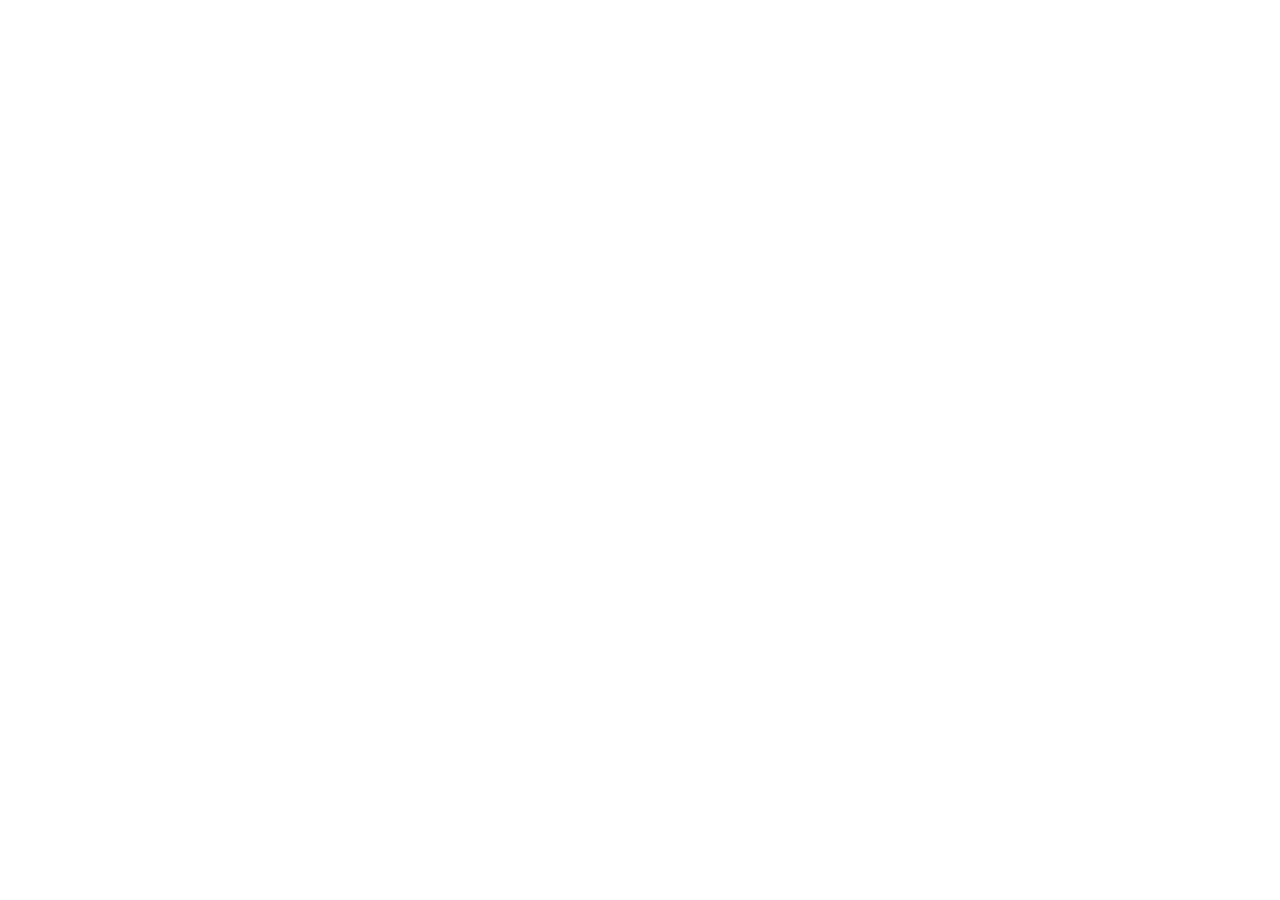
==== index.html @ f56bdb7d "w01" ====
<!DOCTYPE html>
<html lang="en">
<head>
    <meta charset="UTF-8">
    <meta name="viewport" content="width=device-width, initial-scale=1.0">
    <title>Document</title>
    <meta name="description" content="">
    <meta name="author" content="">
</head>
<body>
    
</body>
</html>
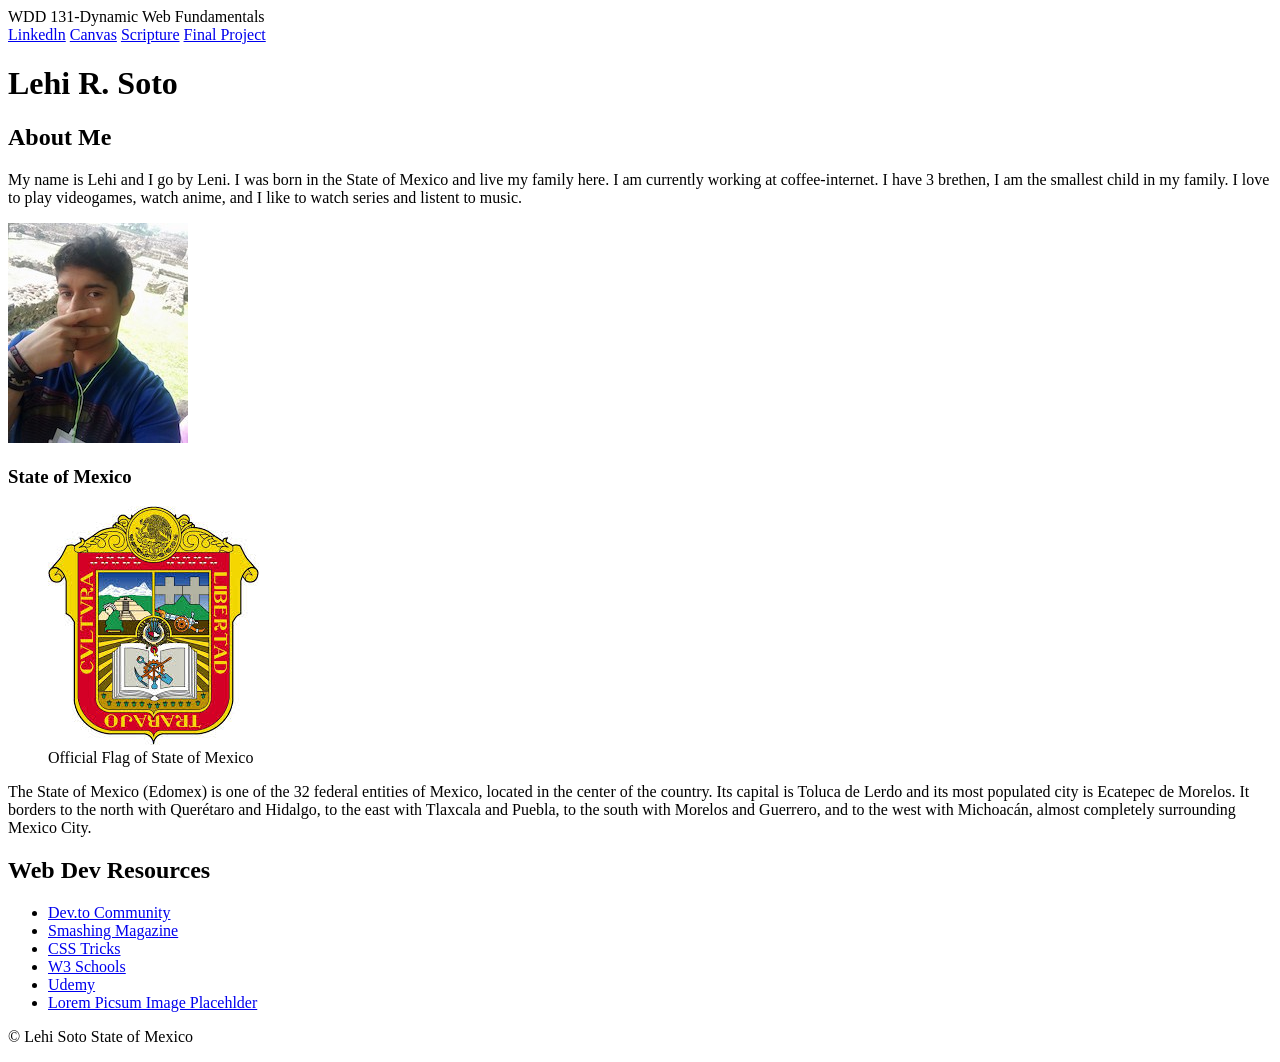
==== commit bbad3221: "W01A" ====
--- a/index.html
+++ b/index.html
@@ -3,11 +3,48 @@
 <head>
     <meta charset="UTF-8">
     <meta name="viewport" content="width=device-width, initial-scale=1.0">
-    <title>Document</title>
-    <meta name="description" content="">
-    <meta name="author" content="">
+    <title>WDD 131-Dynamic Web Fundamentals-Lehi Soto</title>
+    <meta name="description" content="WDD 131-Dynamic Web FUndamentals-Soto Pedraza Lehi Rey-Home Page">
+    <meta name="author" content="Lehi Soto">
 </head>
 <body>
-    
+    <header>
+        <span id="course-title">WDD 131-Dynamic Web Fundamentals</span>
+        <nav>
+            <a href="https://www.linkedin.com/in/lehi-soto-0a1b2c3d4e5f6g7h8i9j0k1l2m3n4o5p6q7r8s9t0u1v2w3x4y5z6">Linkedln</a>
+            <a href="https://byupw.instructure.com/">Canvas</a>
+            <a href="https://www.churchofjesuschrist.org/study/scriptures/bofm/1-ne/3?lang=eng&id=p6#p6">Scripture</a>
+            <a href="#">Final Project</a>
+        </nav>
+    </header>
+    <main>
+        <h1>Lehi R. Soto</h1>
+        <section class="card">
+            <h2>About Me</h2>
+            <p>My name is Lehi and I go by Leni. I was born in the State of Mexico and live my family here. I am currently working at coffee-internet. I have 3 brethen, I am the smallest child in my family. I love to play videogames, watch anime, and I like to watch series and listent to music.</p>
+            <img src="images/profile.jpg" alt="Lehi Soto's Profile Photo">
+            <h3>State of Mexico</h3>
+            <figure>
+                <img src="images/flag.jpeg" alt="flag of the State of Mexico">
+                <figcaption>Official Flag of State of Mexico</figcaption>
+            </figure>
+            <p>The State of Mexico (Edomex) is one of the 32 federal entities of Mexico, located in the center of the country. Its capital is Toluca de Lerdo and its most populated city is Ecatepec de Morelos. It borders to the north with Querétaro and Hidalgo, to the east with Tlaxcala and Puebla, to the south with Morelos and Guerrero, and to the west with Michoacán, almost completely surrounding Mexico City.</p>
+        </section>
+        <section class="card">
+            <h2>Web Dev Resources</h2>
+            <ul>
+                <li><a href="https://dev.to">Dev.to Community</a></li>
+                <li><a href="https://www.smashingmagazine.com">Smashing Magazine</a></li>
+                <li><a href="https://css-tricks.com">CSS Tricks</a></li>
+                <li><a href="https://www.w3schools.com ">W3 Schools</a></li>
+                <li><a href="https://www.udemy.com">Udemy</a></li>
+                <li><a href="https://picsum.photos">Lorem Picsum Image Placehlder</a></li>
+            </ul>
+        </section>
+    </main>
+    <footer>
+        <p>&copy;<span id="currentyear"></span> Lehi Soto State of Mexico</p>
+        <p id="lastModified"></p>
+    </footer>
 </body>
 </html>
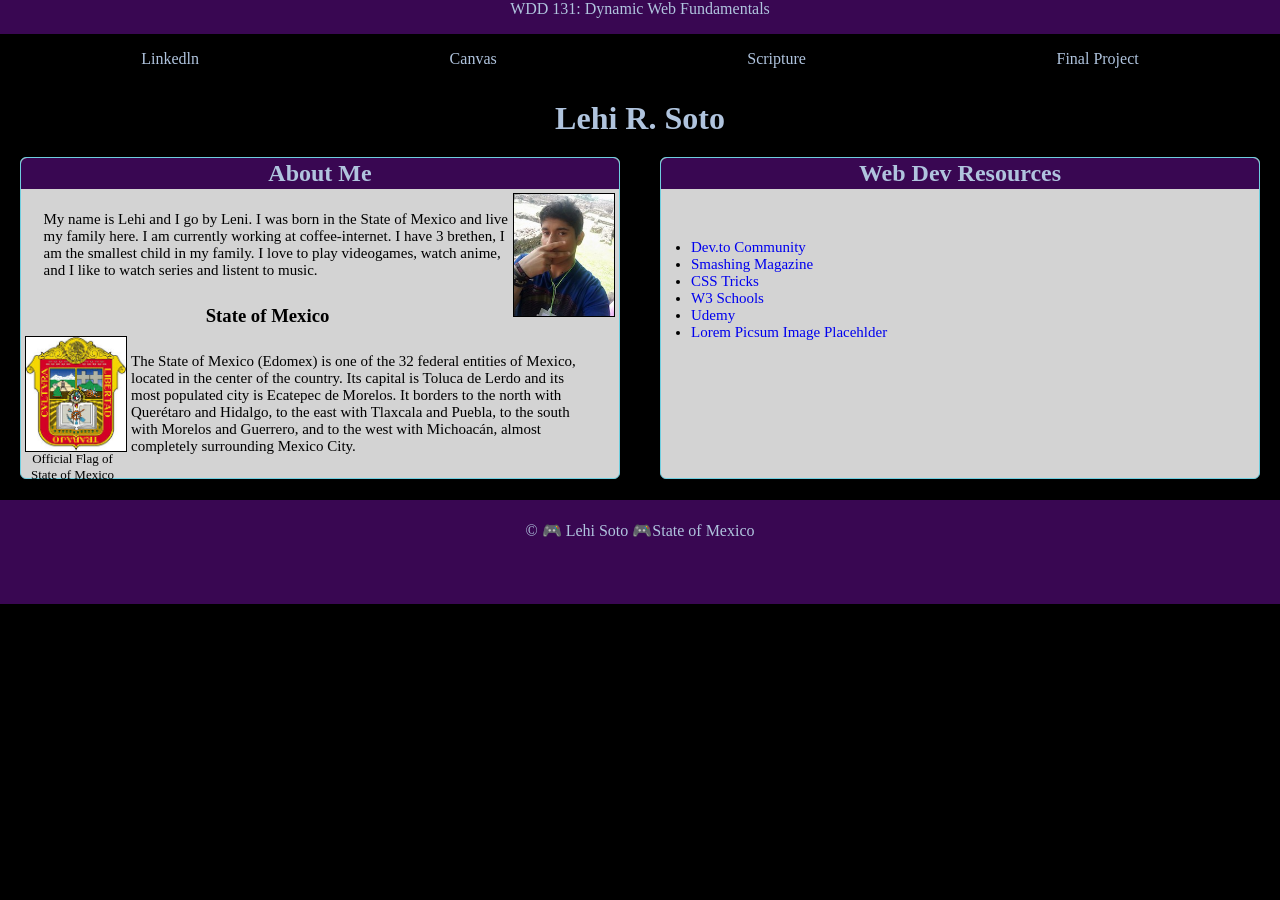
==== commit 19a0cdcd: "W012" ====
--- a/index.html
+++ b/index.html
@@ -6,10 +6,12 @@
     <title>WDD 131-Dynamic Web Fundamentals-Lehi Soto</title>
     <meta name="description" content="WDD 131-Dynamic Web FUndamentals-Soto Pedraza Lehi Rey-Home Page">
     <meta name="author" content="Lehi Soto">
+    <link rel="stylesheet" href="styles/base.css">
+    <script src="getdates.js"></script>
 </head>
 <body>
     <header>
-        <span id="course-title">WDD 131-Dynamic Web Fundamentals</span>
+        <span id="course-title">WDD 131: Dynamic Web Fundamentals</span>
         <nav>
             <a href="https://www.linkedin.com/in/lehi-soto-0a1b2c3d4e5f6g7h8i9j0k1l2m3n4o5p6q7r8s9t0u1v2w3x4y5z6">Linkedln</a>
             <a href="https://byupw.instructure.com/">Canvas</a>
@@ -21,12 +23,12 @@
         <h1>Lehi R. Soto</h1>
         <section class="card">
             <h2>About Me</h2>
+            <img class="profile" src="images/profile.jpg" alt="Lehi Soto's Profile Photo">
             <p>My name is Lehi and I go by Leni. I was born in the State of Mexico and live my family here. I am currently working at coffee-internet. I have 3 brethen, I am the smallest child in my family. I love to play videogames, watch anime, and I like to watch series and listent to music.</p>
-            <img src="images/profile.jpg" alt="Lehi Soto's Profile Photo">
             <h3>State of Mexico</h3>
-            <figure>
-                <img src="images/flag.jpeg" alt="flag of the State of Mexico">
-                <figcaption>Official Flag of State of Mexico</figcaption>
+            <figure class="figcaption">
+                <img class="flag" src="images/flag.jpeg" alt="flag of the State of Mexico">
+                <figcaption>Official Flag of <br>State of Mexico</figcaption>
             </figure>
             <p>The State of Mexico (Edomex) is one of the 32 federal entities of Mexico, located in the center of the country. Its capital is Toluca de Lerdo and its most populated city is Ecatepec de Morelos. It borders to the north with Querétaro and Hidalgo, to the east with Tlaxcala and Puebla, to the south with Morelos and Guerrero, and to the west with Michoacán, almost completely surrounding Mexico City.</p>
         </section>
@@ -43,7 +45,7 @@
         </section>
     </main>
     <footer>
-        <p>&copy;<span id="currentyear"></span> Lehi Soto State of Mexico</p>
+        <p>&copy;<span id="currentyear"></span> 🎮 Lehi Soto  🎮State of Mexico</p>
         <p id="lastModified"></p>
     </footer>
 </body>
--- a/styles/base.css
+++ b/styles/base.css
@@ -0,0 +1,139 @@
+* {
+    padding: 0;
+    margin: 0;
+}
+
+body {
+    background-color: black;
+}
+
+:root {
+    --primary-color: #B0C4DE;
+    --secondary-color: #6fcedf;
+    --accent1-color: black;
+    --heading-font: "Times New Roman", "Georgia", serif;
+    --primary-display: flex;
+    --primaty-background-color: #390752;
+    --secondary-background-color: lightgray;
+}
+
+header {
+    text-align: center;
+    background-color: var(--primaty-background-color);
+}
+
+#course-title {
+    font-family: var(--heading-font);
+    color: var(--primary-color);
+    padding: 10px;
+    margin: 1rem auto;
+}
+
+nav {
+    background-color: var(--accent1-color);
+    margin: 1rem auto;
+    display: flex;
+    padding: 1rem;
+}
+nav a {
+    flex: 1 1 auto;
+    text-decoration: none;
+    color: var(--primary-color);
+
+}
+
+
+nav a:hover {
+    color: var(--secondary-color);
+}
+
+main {
+    display: grid;
+    grid-template-columns: 1fr 1fr;
+    justify-content: space-between;
+}
+
+h1 {
+    text-align: center;
+    color: var(--primary-color);
+    grid-column: 1/3;
+}
+
+h2 {
+    text-align: center;
+    background-color: var(--primaty-background-color);
+    color: var(--primary-color);
+    border-top-left-radius: 6px;
+    border-top-right-radius: 6px;
+    padding: 2px;
+}
+
+h3 {
+    margin: 5px;
+    text-align: center;
+    color: var(--accent1-color);
+    padding: 1rem auto;
+    border-bottom: 1px solid var(--accnt1-color);
+}
+.card {
+    margin: 20px;
+    border: 1px solid var(--secondary-color);
+    border-radius: 6px;
+    background-color: var(--secondary-background-color);
+    /* font-size: 15px; */
+}
+
+.card img {
+    position: relative;
+    margin: 4px;
+    border: 1px solid black;
+    width: 100px;
+    height: auto;
+}
+
+.profile {
+    float: right;
+}
+
+.flag {
+    float: left;
+}
+
+.card p {
+    font-size: 15px;
+}
+
+p {
+    padding: 1.3rem;
+    border: 1rem;
+    margin: 1.7px;
+}
+
+figcaption {
+    position: absolute;
+    top: 450px;
+    margin-left: 9px;
+    margin-right: 1000px;
+    text-align: center;
+    font-family: var(--heading-font);
+    font-size: 13px;
+    padding: 1px;
+}
+
+ul {
+    margin: 50px 30px;
+    font-size: 15px;
+}
+
+ul li a {
+    text-decoration: none;
+}
+ul li a:hover {
+    color: var(--accent1-color);
+}
+
+footer {
+    text-align: center;
+    background-color: var(--primaty-background-color);
+    color: var(--primary-color);
+}
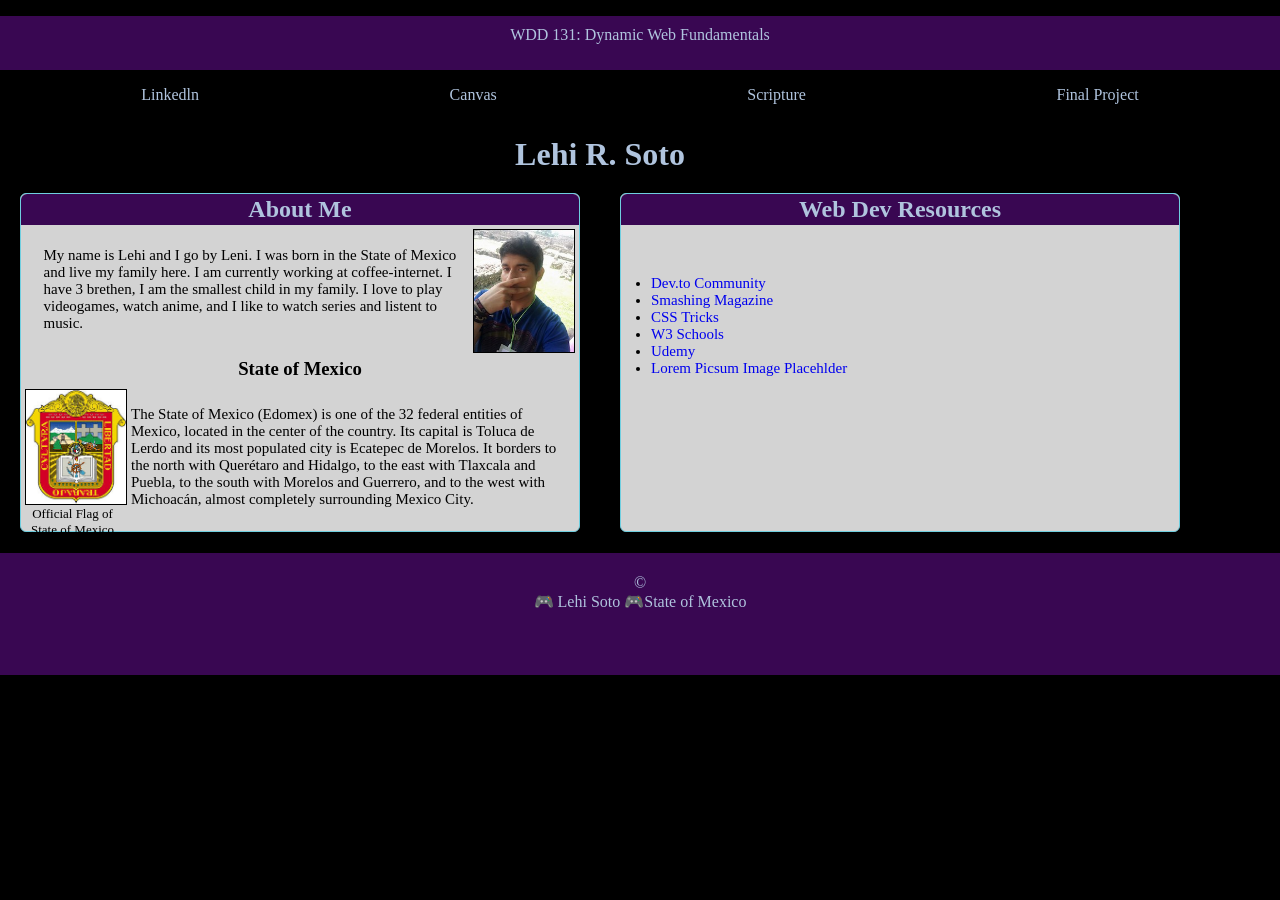
==== commit 52645745: "W01" ====
--- a/index.html
+++ b/index.html
@@ -7,7 +7,7 @@
     <meta name="description" content="WDD 131-Dynamic Web FUndamentals-Soto Pedraza Lehi Rey-Home Page">
     <meta name="author" content="Lehi Soto">
     <link rel="stylesheet" href="styles/base.css">
-    <script src="getdates.js"></script>
+    <script src="getdates.js" defer></script>
 </head>
 <body>
     <header>
--- a/styles/base.css
+++ b/styles/base.css
@@ -21,7 +21,9 @@
     text-align: center;
     background-color: var(--primaty-background-color);
 }
-
+span {
+    display: block;
+}
 #course-title {
     font-family: var(--heading-font);
     color: var(--primary-color);
@@ -36,6 +38,7 @@
     padding: 1rem;
 }
 nav a {
+    /* display: block; */
     flex: 1 1 auto;
     text-decoration: none;
     color: var(--primary-color);
@@ -48,6 +51,7 @@
 }
 
 main {
+    max-width: 1200px;
     display: grid;
     grid-template-columns: 1fr 1fr;
     justify-content: space-between;
@@ -111,7 +115,7 @@
 
 figcaption {
     position: absolute;
-    top: 450px;
+    top: 505px;
     margin-left: 9px;
     margin-right: 1000px;
     text-align: center;
@@ -133,6 +137,7 @@
 }
 
 footer {
+    white-space: nowrap;
     text-align: center;
     background-color: var(--primaty-background-color);
     color: var(--primary-color);
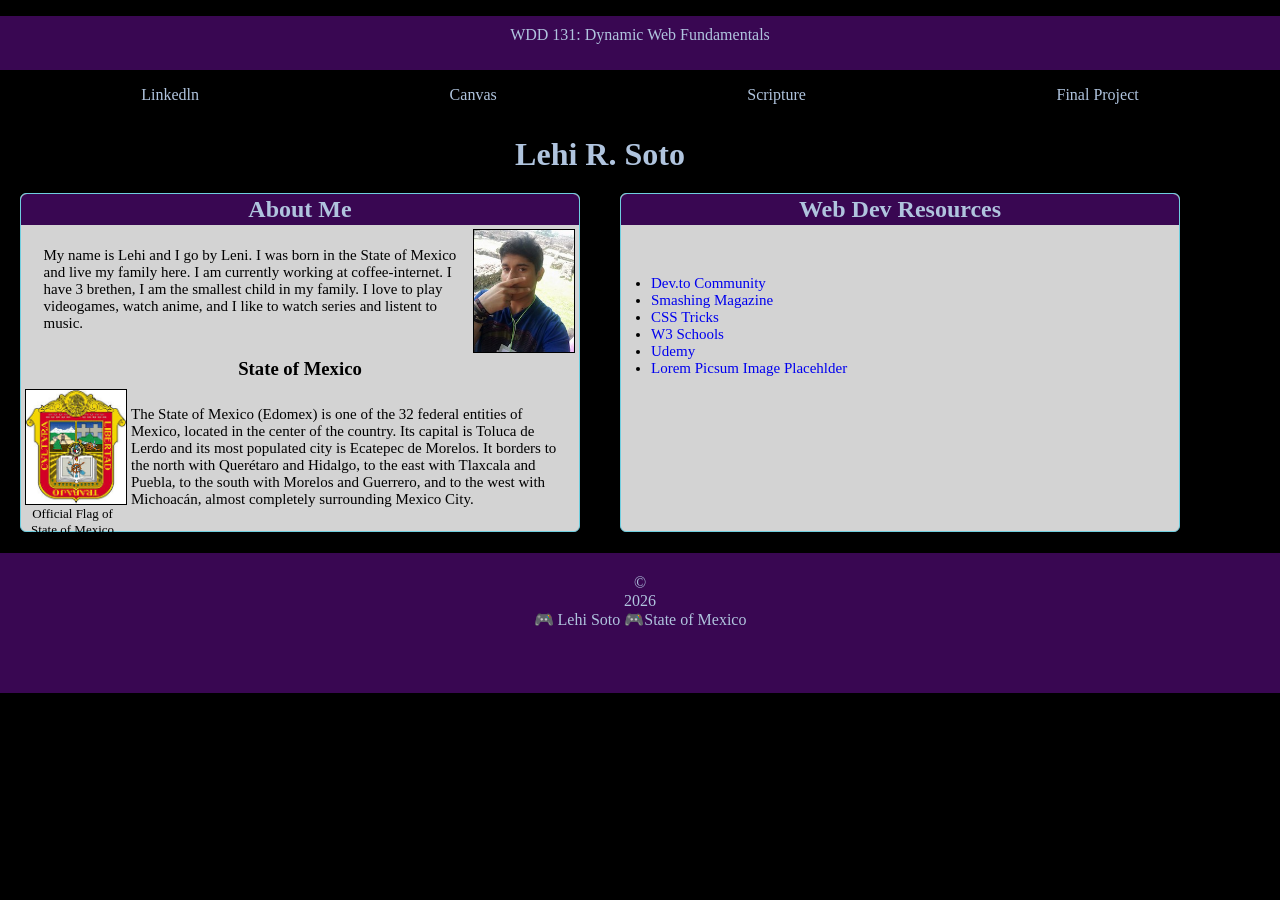
==== commit 4d926760: "Wo1" ====
--- a/index.html
+++ b/index.html
@@ -7,7 +7,7 @@
     <meta name="description" content="WDD 131-Dynamic Web FUndamentals-Soto Pedraza Lehi Rey-Home Page">
     <meta name="author" content="Lehi Soto">
     <link rel="stylesheet" href="styles/base.css">
-    <script src="getdates.js" defer></script>
+    <script src="scripts/getdates.js" defer></script>
 </head>
 <body>
     <header>
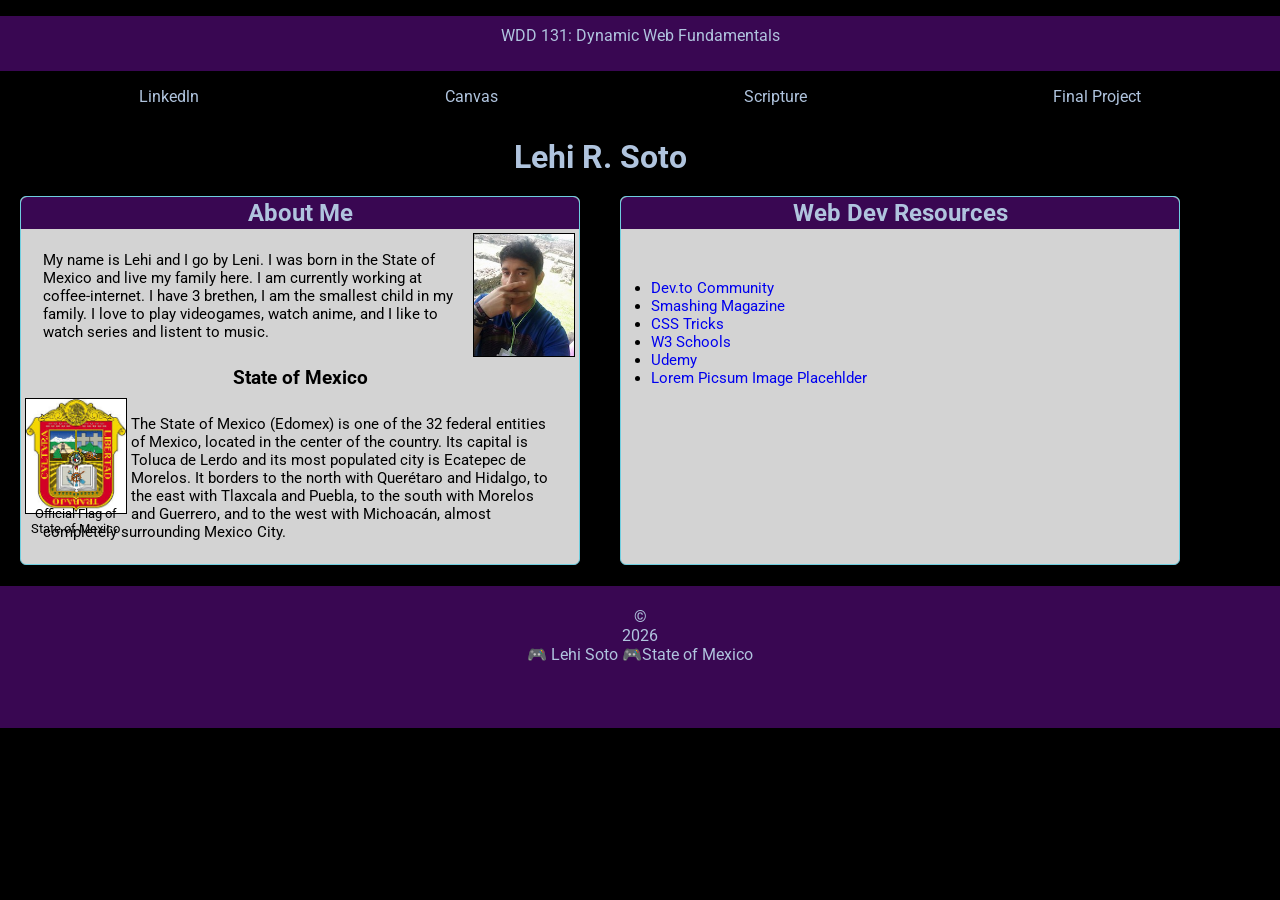
==== commit 8fb7254e: "dzgdf" ====
--- a/index.html
+++ b/index.html
@@ -6,6 +6,9 @@
     <title>WDD 131-Dynamic Web Fundamentals-Lehi Soto</title>
     <meta name="description" content="WDD 131-Dynamic Web FUndamentals-Soto Pedraza Lehi Rey-Home Page">
     <meta name="author" content="Lehi Soto">
+    <link rel="preconnect" href="https://fonts.googleapis.com">
+    <link rel="preconnect" href="https://fonts.gstatic.com" crossorigin>
+    <link href="https://fonts.googleapis.com/css2?family=Roboto&display=swap" rel="stylesheet">
     <link rel="stylesheet" href="styles/base.css">
     <script src="scripts/getdates.js" defer></script>
 </head>
--- a/styles/base.css
+++ b/styles/base.css
@@ -5,6 +5,7 @@
 
 body {
     background-color: black;
+    font-family: 'Roboto', sans-serif;
 }
 
 :root {
@@ -25,7 +26,6 @@
     display: block;
 }
 #course-title {
-    font-family: var(--heading-font);
     color: var(--primary-color);
     padding: 10px;
     margin: 1rem auto;
@@ -38,7 +38,6 @@
     padding: 1rem;
 }
 nav a {
-    /* display: block; */
     flex: 1 1 auto;
     text-decoration: none;
     color: var(--primary-color);
@@ -77,14 +76,12 @@
     text-align: center;
     color: var(--accent1-color);
     padding: 1rem auto;
-    border-bottom: 1px solid var(--accnt1-color);
 }
 .card {
     margin: 20px;
     border: 1px solid var(--secondary-color);
     border-radius: 6px;
     background-color: var(--secondary-background-color);
-    /* font-size: 15px; */
 }
 
 .card img {
@@ -119,7 +116,7 @@
     margin-left: 9px;
     margin-right: 1000px;
     text-align: center;
-    font-family: var(--heading-font);
+    /* font-family: var(--heading-font); */
     font-size: 13px;
     padding: 1px;
 }
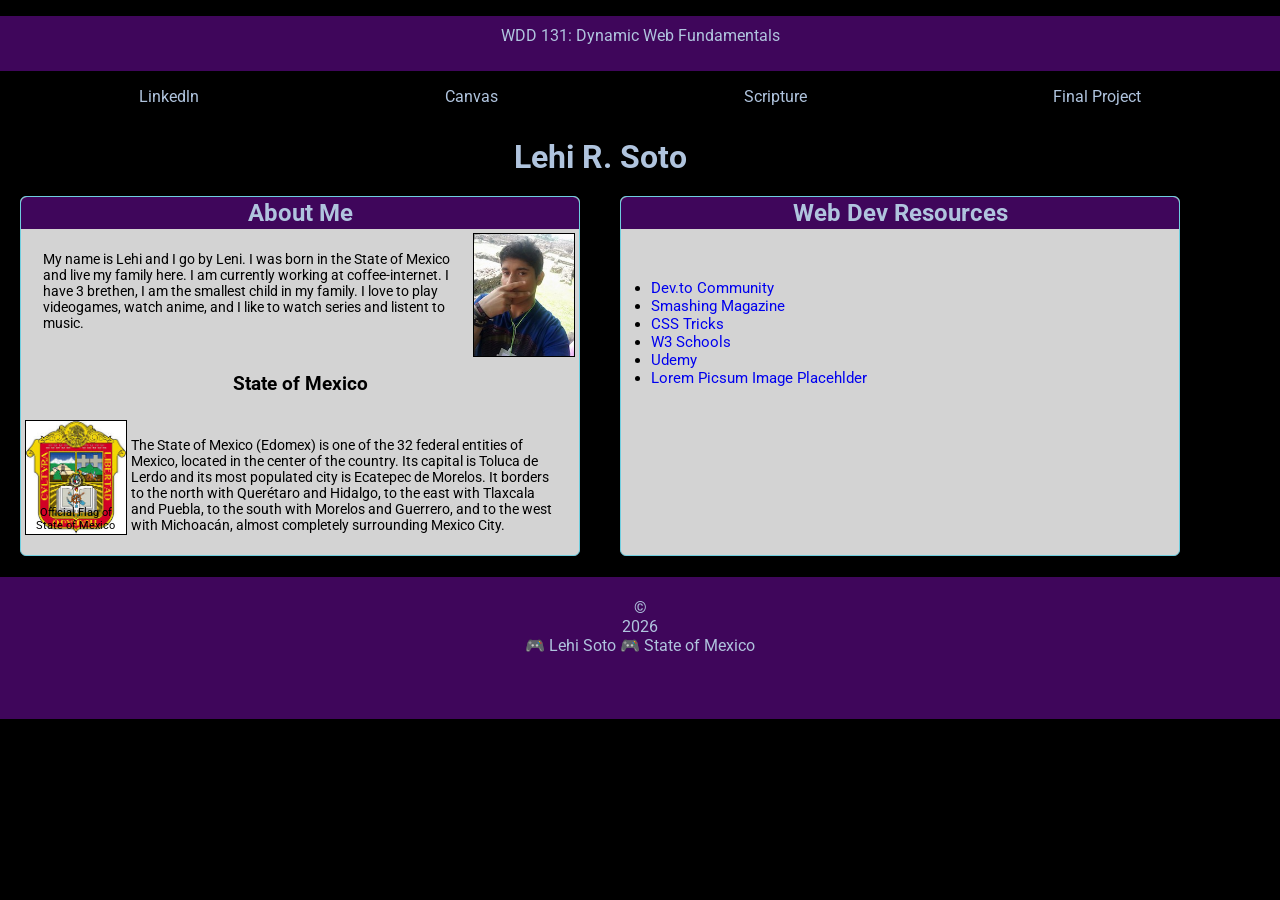
==== commit 9f0198d8: "W02" ====
--- a/index.html
+++ b/index.html
@@ -48,7 +48,7 @@
         </section>
     </main>
     <footer>
-        <p>&copy;<span id="currentyear"></span> 🎮 Lehi Soto  🎮State of Mexico</p>
+        <p>&copy;<span id="currentyear"></span> 🎮 Lehi Soto 🎮 State of Mexico</p>
         <p id="lastModified"></p>
     </footer>
 </body>
--- a/styles/base.css
+++ b/styles/base.css
@@ -14,7 +14,7 @@
     --accent1-color: black;
     --heading-font: "Times New Roman", "Georgia", serif;
     --primary-display: flex;
-    --primaty-background-color: #390752;
+    --primaty-background-color: #3f065b;
     --secondary-background-color: lightgray;
 }
 
@@ -75,7 +75,7 @@
     margin: 5px;
     text-align: center;
     color: var(--accent1-color);
-    padding: 1rem auto;
+    padding: 1rem;
 }
 .card {
     margin: 20px;
@@ -101,23 +101,22 @@
 }
 
 .card p {
-    font-size: 15px;
+    font-size: 14px;
 }
 
 p {
     padding: 1.3rem;
-    border: 1rem;
-    margin: 1.7px;
+    border: 1.7rem;
+    margin: 1.3px;
 }
 
 figcaption {
     position: absolute;
     top: 505px;
-    margin-left: 9px;
+    margin-left: 14px;
     margin-right: 1000px;
     text-align: center;
-    /* font-family: var(--heading-font); */
-    font-size: 13px;
+    font-size: 11px;
     padding: 1px;
 }
 
